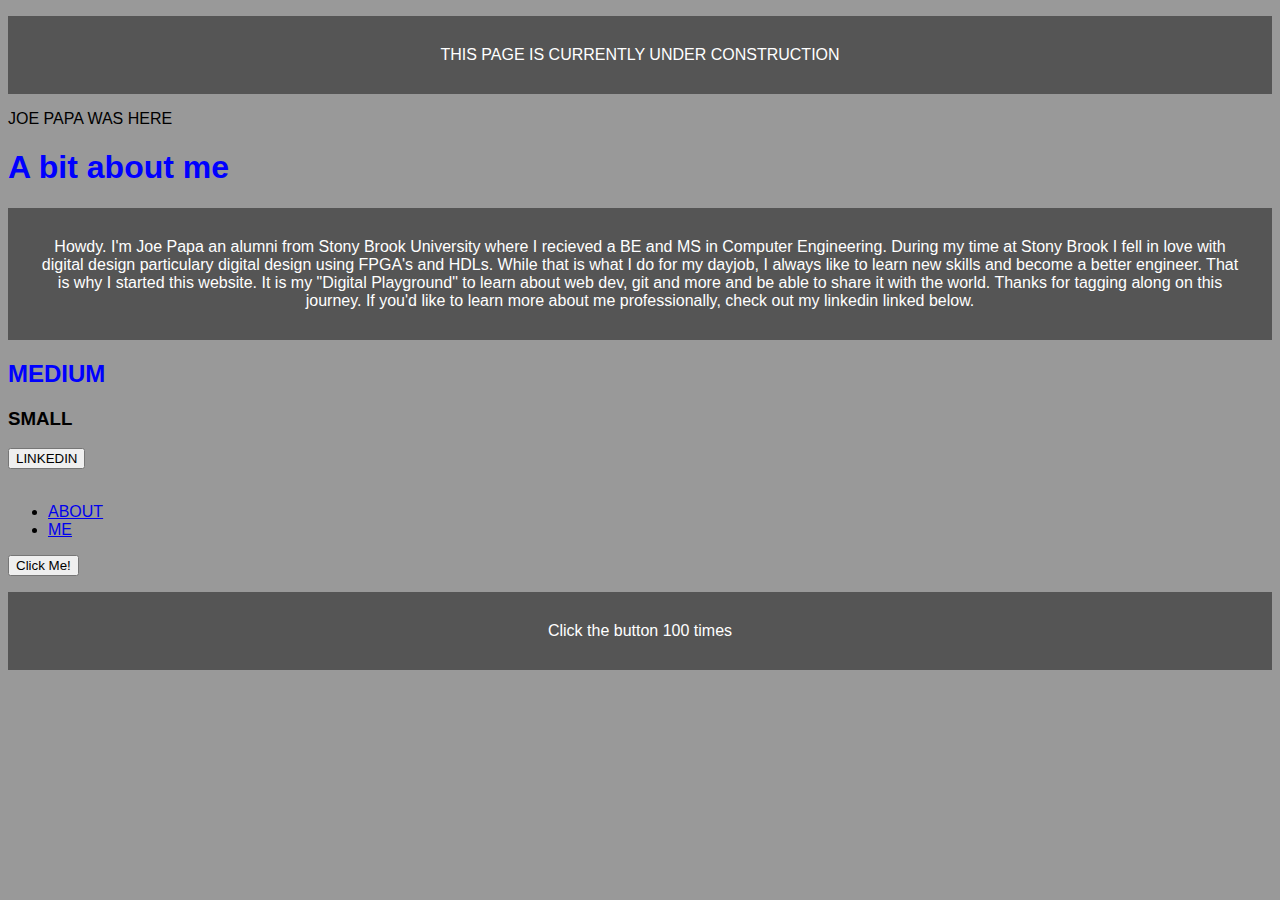
==== index.html @ a7767874 "Added buttons" ====
<!doctype html>
<html>
	<head>
		<title> Joe Papa Home </Title>
		<link href="styles/main.css" rel="stylesheet" />
	</head>
    
	<body>
	    <p>THIS PAGE IS CURRENTLY UNDER CONSTRUCTION</p>
		JOE PAPA WAS HERE
		<h1>A bit about me</h1>
		<p> Howdy. I'm Joe Papa an alumni from Stony Brook University where I recieved a BE and MS in Computer Engineering. 
		During my time at Stony Brook I fell in love with digital design particulary digital design using FPGA's and HDLs. While that is what I do for my dayjob, 
        I always like to learn new skills and become a better engineer. That is why I started this website. It is my "Digital Playground" to learn about web dev, git and more
		and be able to share it with the world. Thanks for tagging along on this journey. If you'd like to learn more about me professionally, check out my linkedin linked below.</p>
		<h2>MEDIUM</h2>
		<h3>SMALL</h3>
		<!--
		<a href="https://www.linkedin.com/in/josephpapa3/">LINKEDIN</a>
		-->
		<form>
			<button formaction="https://www.linkedin.com/in/josephpapa3/">LINKEDIN</button>
		</form>
		<br>
		<ul>
			<li><a href = "./about">ABOUT</a></li>
			<li><a href = "./me">ME</a></li>
		</ul>
		<button id="btn">Click Me!</button>
		<p>
			<span id="display"></span>
			<span id="trigger"></span>
		</p>
		<script type="text/javascript">
			let count = 100;
			let btn = document.getElementById("btn");
			let disp = document.getElementById("display");
			let trig = document.getElementById("trigger");
			disp.innerHTML = "Click the button " + count + " times";
			trig.innerHTML = "";
			btn.onclick = function () {
				if(count > 0){
					count--;
					disp.innerHTML = "Click the button " + count + " times";
				}
				if(count == 0){
				    disp.innerHTML = "";
					trig.innerHTML = "Bored?";
				}
			}
		</script>
	</body>
</html>
---- styles/main.css ----
body {
	background:#999;
	font-family: arial;
}
h1,h2,ls {
	color: blue;
}

p{
	background: #555;
	color: white;
	padding: 30px;
	text-align: center;
	
}
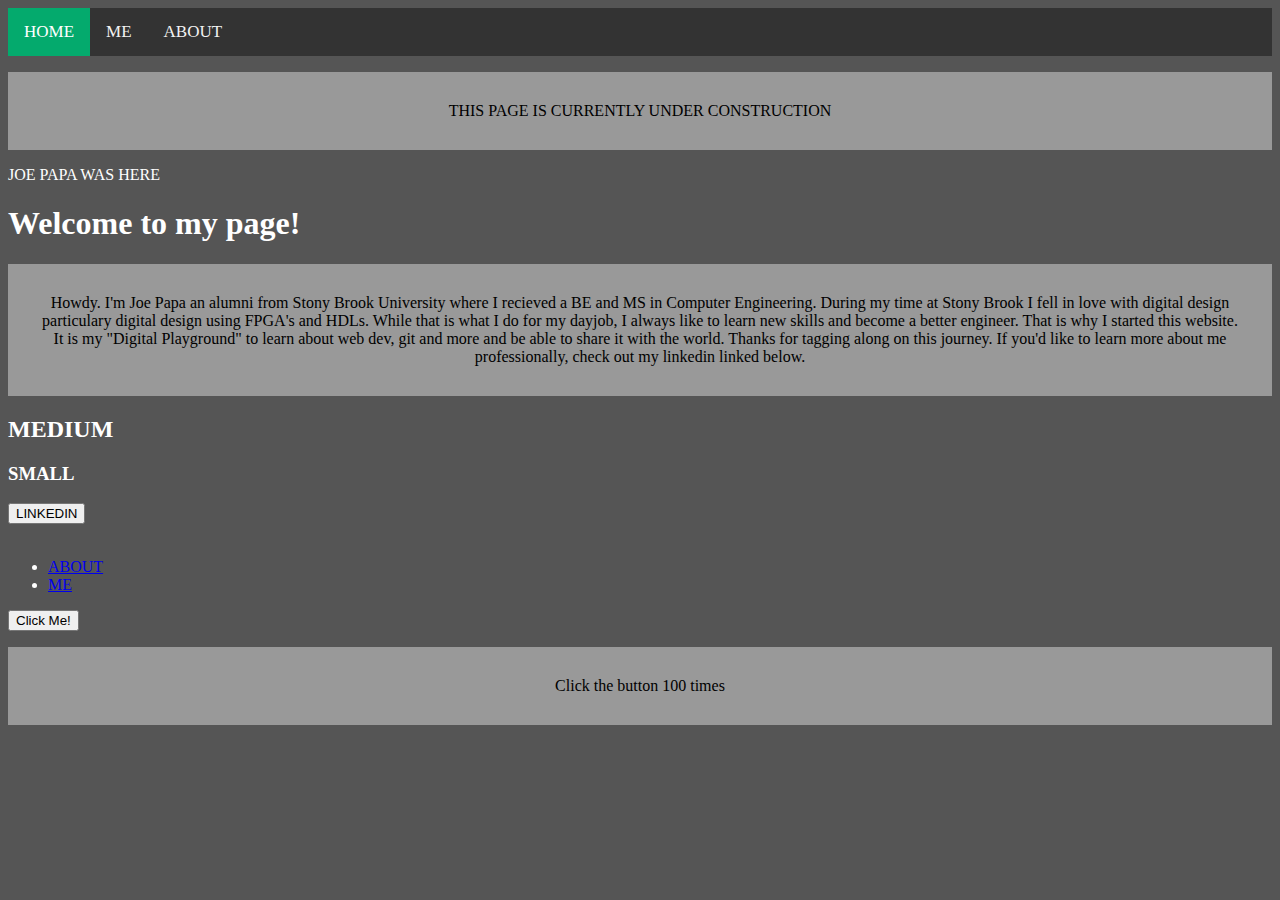
==== commit 311e10fe: "Top bar naviagtion" ====
--- a/index.html
+++ b/index.html
@@ -4,11 +4,16 @@
 		<title> Joe Papa Home </Title>
 		<link href="styles/main.css" rel="stylesheet" />
 	</head>
+	<div class="topnav">
+		<a class="active" href="./index">HOME</a>
+		<a href="./me">ME</a>
+		<a href="./about">ABOUT</a>
+	</div>
     
 	<body>
 	    <p>THIS PAGE IS CURRENTLY UNDER CONSTRUCTION</p>
 		JOE PAPA WAS HERE
-		<h1>A bit about me</h1>
+		<h1>Welcome to my page!</h1>
 		<p> Howdy. I'm Joe Papa an alumni from Stony Brook University where I recieved a BE and MS in Computer Engineering. 
 		During my time at Stony Brook I fell in love with digital design particulary digital design using FPGA's and HDLs. While that is what I do for my dayjob, 
         I always like to learn new skills and become a better engineer. That is why I started this website. It is my "Digital Playground" to learn about web dev, git and more
@@ -48,6 +53,7 @@
 					trig.innerHTML = "Bored?";
 				}
 			}
+			
 		</script>
 	</body>
 </html>
--- a/styles/main.css
+++ b/styles/main.css
@@ -1,15 +1,44 @@
 body {
-	background:#999;
-	font-family: arial;
+	background:#555;
+	font-family: verdana;
+	color : White;
 }
-h1,h2,ls {
-	color: blue;
+h1,h2,h3 {
+	color: White;
+	font-family: verdana;
 }
 
 p{
-	background: #555;
-	color: white;
+	background: #999;
+	color: black;
 	padding: 30px;
-	text-align: center;
-	
+	text-align: center;	
+}
+
+/* Add a black background color to the top navigation */
+.topnav {
+  background-color: #333;
+  overflow: hidden;
+}
+
+/* Style the links inside the navigation bar */
+.topnav a {
+  float: left;
+  color: #f2f2f2;
+  text-align: center;
+  padding: 14px 16px;
+  text-decoration: none;
+  font-size: 17px;
+}
+
+/* Change the color of links on hover */
+.topnav a:hover {
+  background-color: #ddd;
+  color: black;
+}
+
+/* Add a color to the active/current link */
+.topnav a.active {
+  background-color: #04AA6D;
+  color: white;
 }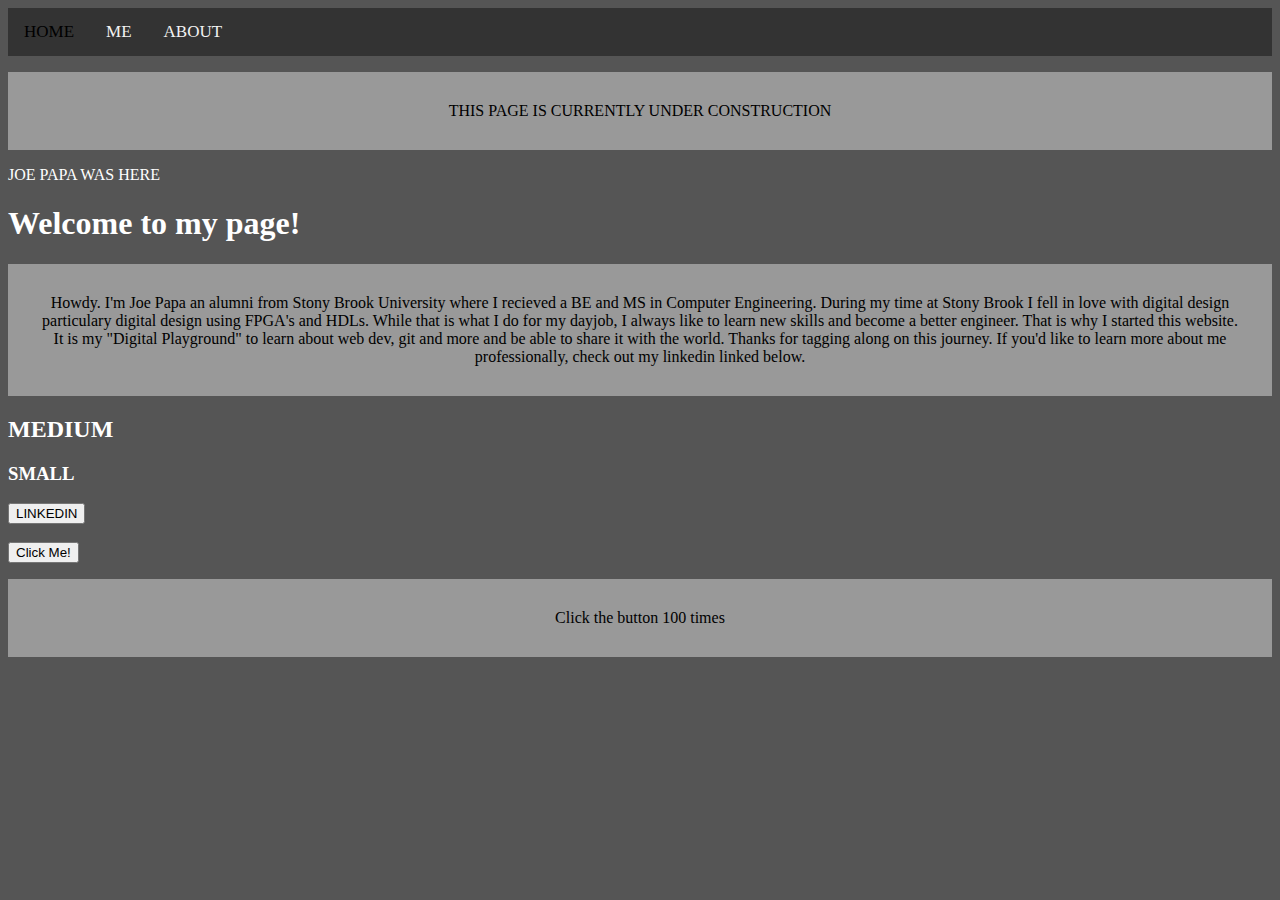
==== commit 9c665c53: "Top bar naviagtion" ====
--- a/index.html
+++ b/index.html
@@ -5,7 +5,7 @@
 		<link href="styles/main.css" rel="stylesheet" />
 	</head>
 	<div class="topnav">
-		<a class="active" href="./index">HOME</a>
+		<a class="active" href="./">HOME</a>
 		<a href="./me">ME</a>
 		<a href="./about">ABOUT</a>
 	</div>
@@ -27,10 +27,6 @@
 			<button formaction="https://www.linkedin.com/in/josephpapa3/">LINKEDIN</button>
 		</form>
 		<br>
-		<ul>
-			<li><a href = "./about">ABOUT</a></li>
-			<li><a href = "./me">ME</a></li>
-		</ul>
 		<button id="btn">Click Me!</button>
 		<p>
 			<span id="display"></span>
--- a/styles/main.css
+++ b/styles/main.css
@@ -39,6 +39,6 @@
 
 /* Add a color to the active/current link */
 .topnav a.active {
-  background-color: #04AA6D;
-  color: white;
+  background-color: #white;
+  color: black;
 }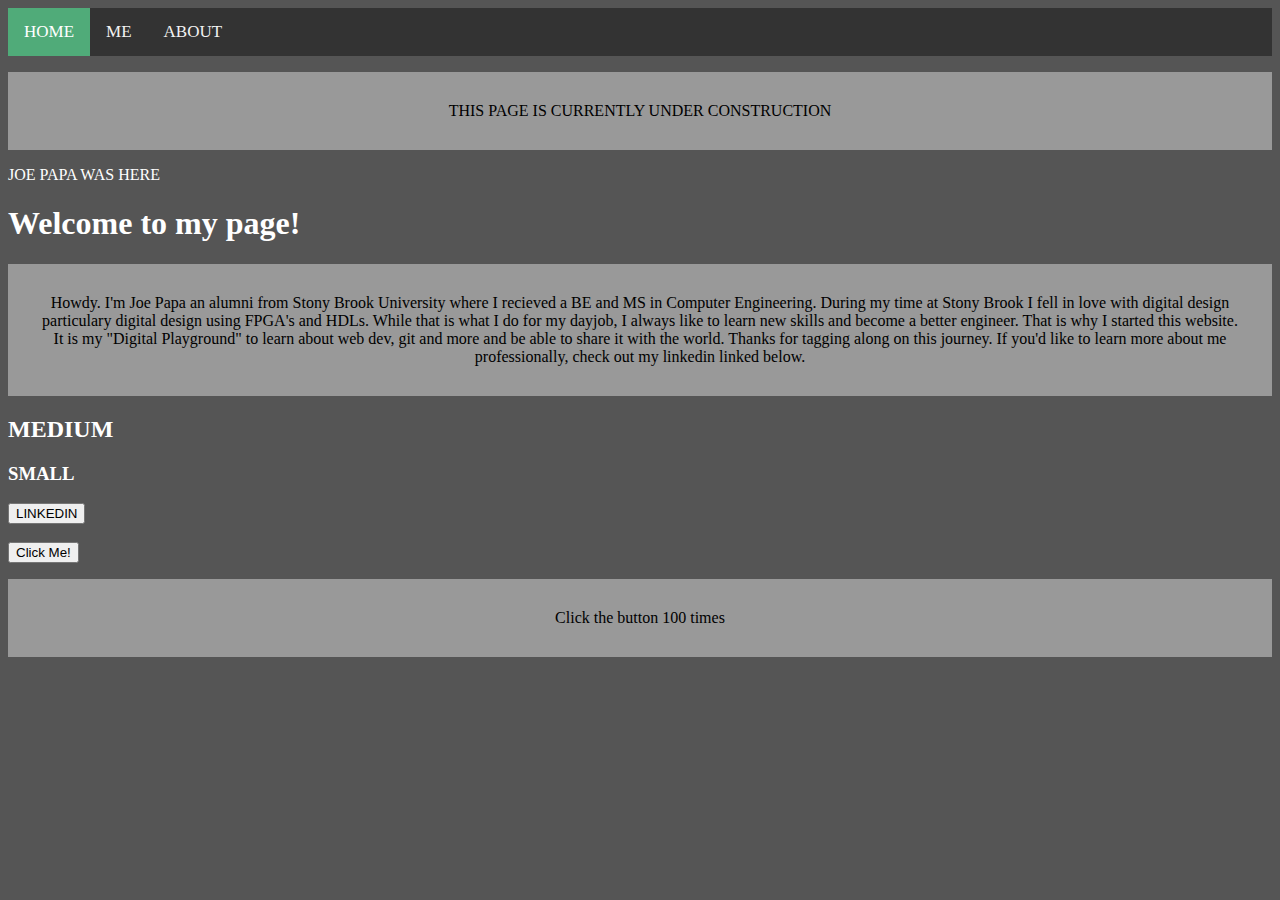
==== commit d1f2c3d5: "Top bar naviagtion" ====
--- a/index.html
+++ b/index.html
@@ -4,13 +4,14 @@
 		<title> Joe Papa Home </Title>
 		<link href="styles/main.css" rel="stylesheet" />
 	</head>
-	<div class="topnav">
-		<a class="active" href="./">HOME</a>
-		<a href="./me">ME</a>
-		<a href="./about">ABOUT</a>
-	</div>
+
     
 	<body>
+		<div class="topnav">
+			<a class="active" href="./">HOME</a>
+			<a href="./me">ME</a>
+			<a href="./about">ABOUT</a>
+		</div>
 	    <p>THIS PAGE IS CURRENTLY UNDER CONSTRUCTION</p>
 		JOE PAPA WAS HERE
 		<h1>Welcome to my page!</h1>
@@ -51,5 +52,6 @@
 			}
 			
 		</script>
+
 	</body>
 </html>
--- a/styles/main.css
+++ b/styles/main.css
@@ -39,6 +39,6 @@
 
 /* Add a color to the active/current link */
 .topnav a.active {
-  background-color: #white;
-  color: black;
+  background-color: #50ab79;
+  color: white;
 }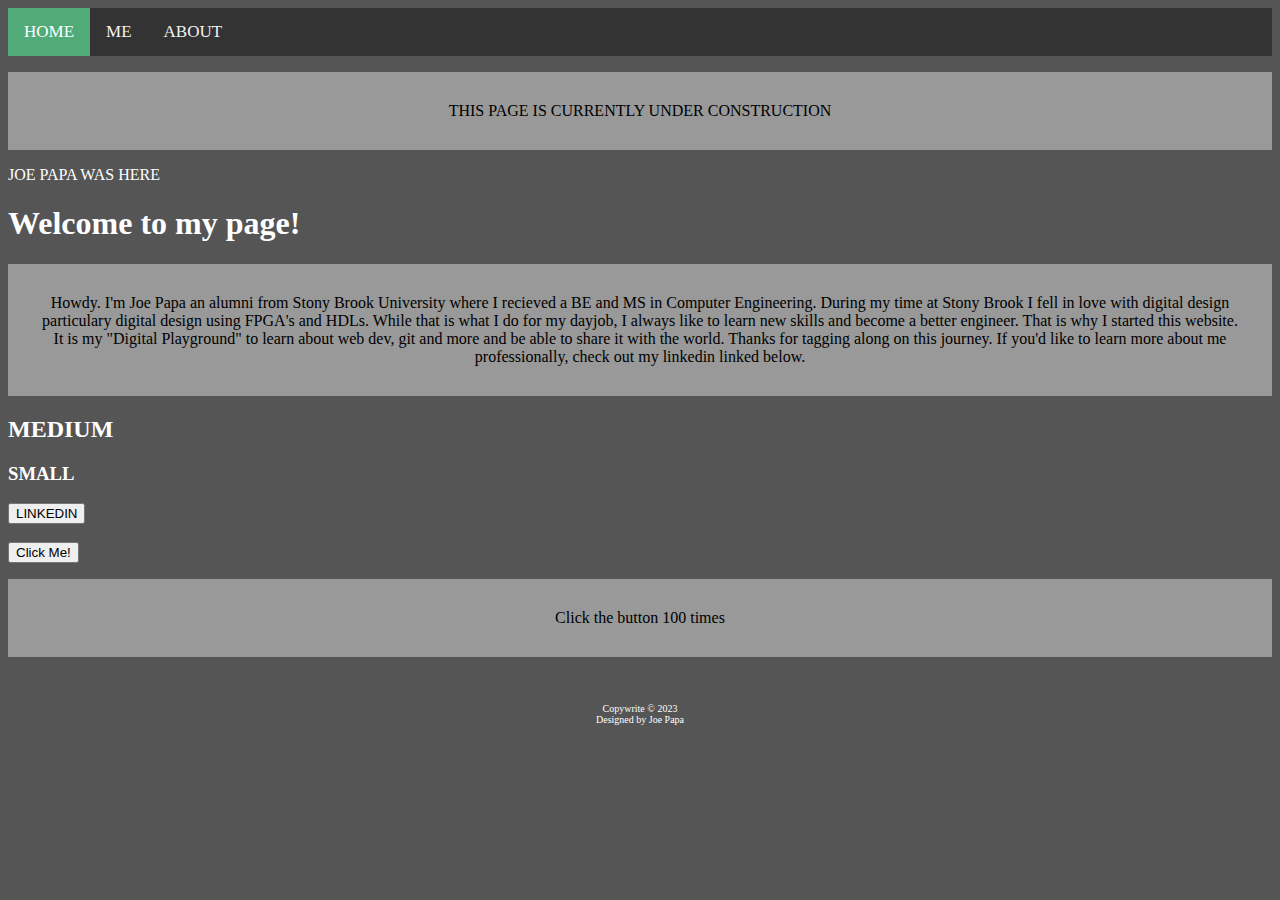
==== commit b7988888: "Added copywrite info" ====
--- a/index.html
+++ b/index.html
@@ -52,6 +52,8 @@
 			}
 			
 		</script>
-
+		<div class="footerCopywrite">
+			<p>Copywrite &copy; 2023<br>Designed by <span class="designer">Joe Papa</span></p>
+		</div>
 	</body>
 </html>
--- a/styles/main.css
+++ b/styles/main.css
@@ -41,4 +41,16 @@
 .topnav a.active {
   background-color: #50ab79;
   color: white;
+}
+
+.footerCopywrite{
+	background-color: #000;
+	text-align: center;
+}
+
+.footerCopywrite p {
+	background-color: #555;
+	color : white;
+	text-align: center;
+	font-size: 10px;
 }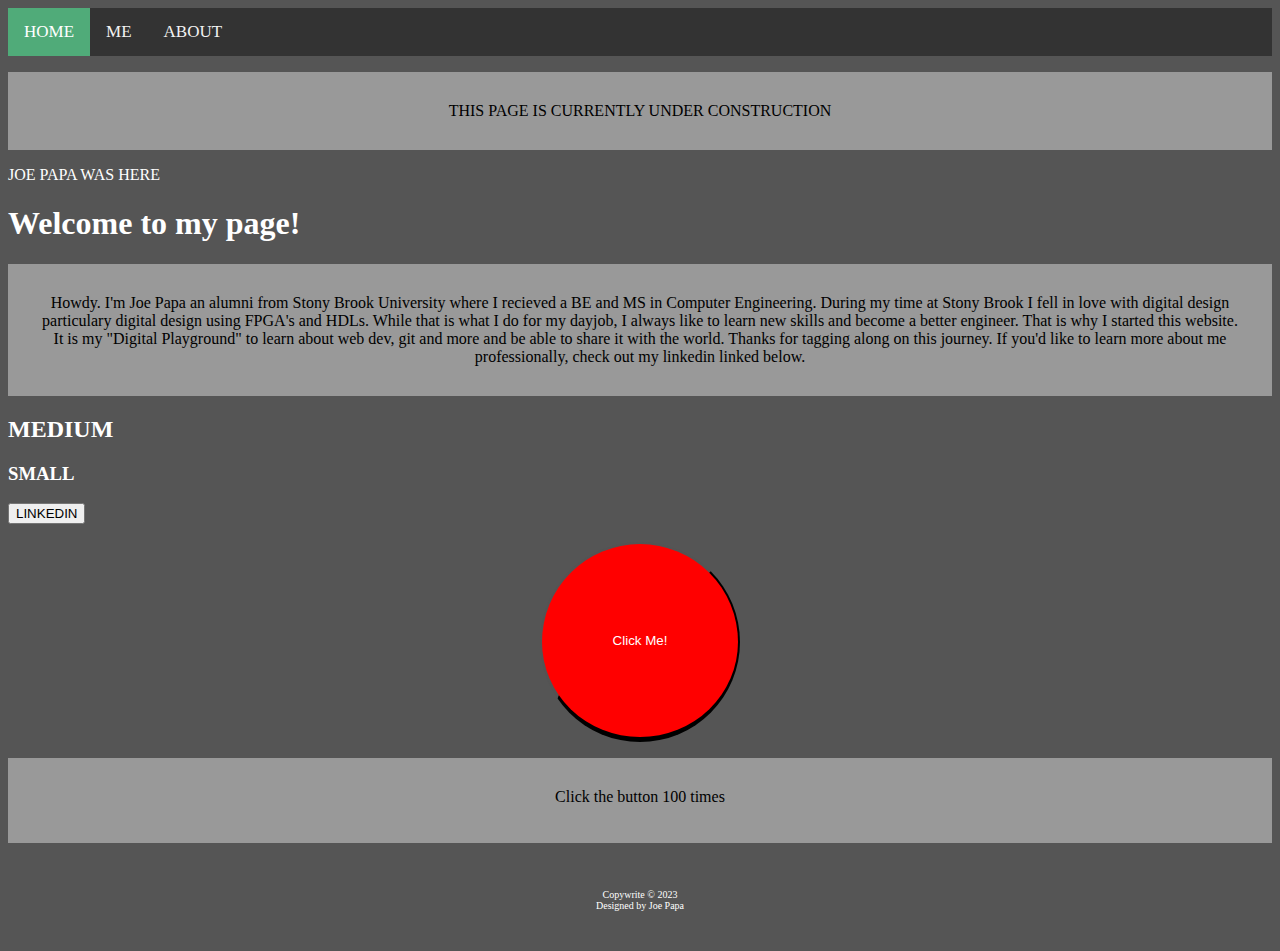
==== commit 3f38bfe3: "Made Big Red Button" ====
--- a/index.html
+++ b/index.html
@@ -28,26 +28,38 @@
 			<button formaction="https://www.linkedin.com/in/josephpapa3/">LINKEDIN</button>
 		</form>
 		<br>
-		<button id="btn">Click Me!</button>
-		<p>
+		<div class="center">
+			<button id="btn" class="bigRed">Click Me!</button>
+		</div>
+		<p class="help">
 			<span id="display"></span>
-			<span id="trigger"></span>
+			<br>
+			<span id="secret" class="secret"></span>
 		</p>
 		<script type="text/javascript">
 			let count = 100;
 			let btn = document.getElementById("btn");
 			let disp = document.getElementById("display");
-			let trig = document.getElementById("trigger");
+			let secret = document.getElementById("secret");
 			disp.innerHTML = "Click the button " + count + " times";
-			trig.innerHTML = "";
+			secret.innerHTML = "";
 			btn.onclick = function () {
+				count--;
+				btn.innerHTML = "Click Me!"
+				secret.innerHTML = "";
 				if(count > 0){
-					count--;
 					disp.innerHTML = "Click the button " + count + " times";
 				}
 				if(count == 0){
-				    disp.innerHTML = "";
-					trig.innerHTML = "Bored?";
+					disp.innerHTML = "Bored?";
+
+				}
+				else if(count == 42){
+					btn.innerHTML  = "Life, the universe, and everything"
+					secret.innerHTML = "You have found the meaning of life";
+				}
+				else if(count == -1000){
+					disp.innerHTML = "Wow really Bored?";
 				}
 			}
 			
--- a/styles/main.css
+++ b/styles/main.css
@@ -53,4 +53,28 @@
 	color : white;
 	text-align: center;
 	font-size: 10px;
+}
+.help {
+	height: 25px;
+}
+
+.help span.secret{
+	font-size: 10px;
+	
+	
+}
+.bigRed {
+	background-color: red;
+	border-color: black;
+	border-bottom-width: 5px;
+	color: white;
+	height: 200px;
+	width: 200px;
+	border-radius:50%;
+	text-align: center;
+}
+.center {
+	display: flex;
+	justify-content: center;
+	align-items: center;
 }